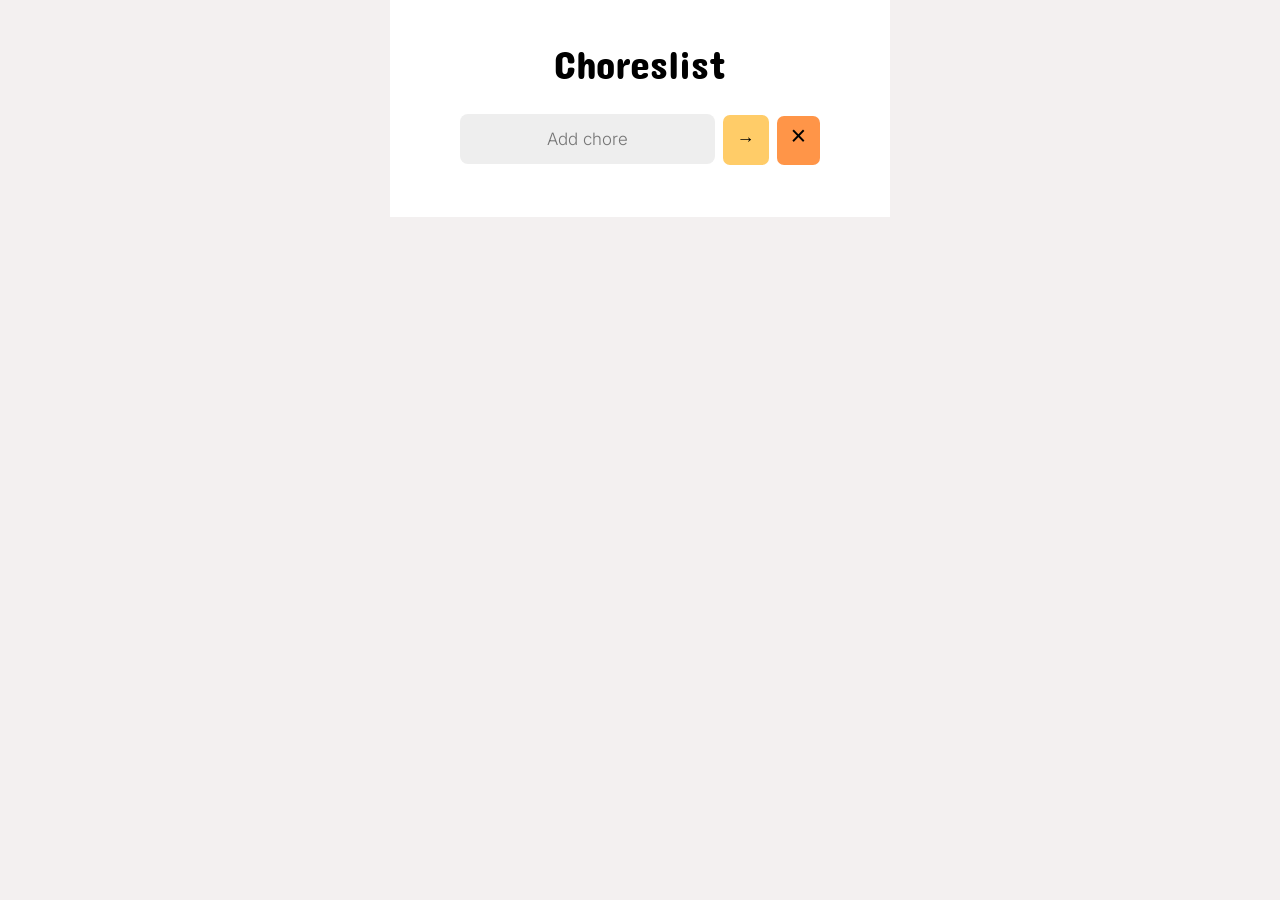
==== index.html @ 3d1db83b "Adding index.js, index.html, index.css" ====
<!DOCTYPE html>

<html>
  <head>
    <link rel="stylesheet" href="index.css">
    <link rel="preconnect" href="https://fonts.googleapis.com">
    <link rel="preconnect" href="https://fonts.gstatic.com" crossorigin>
    <link href="https://fonts.googleapis.com/css2?family=Concert+One&family=Montserrat:ital,wght@0,100..900;1,100..900&display=swap" rel="stylesheet">
    <link href="https://fonts.googleapis.com/css2?family=Concert+One&family=Inter:ital,opsz,wght@0,14..32,100..900;1,14..32,100..900&family=Montserrat:ital,wght@0,100..900;1,100..900&display=swap" rel="stylesheet">
  </head>
  <body>
    <div class="container">
      <h1>Choreslist</h1>
      <input type="text" class="chore-input" id="chore-input" placeholder="Add chore">
      <button class="add-btn" id="add-btn">&#x2192</button>
      <button class="remove-btn" id="remove-btn">&#215</button>
      <div class="chores-container" id="all-chores-container">  <!--add with js-->  </div>
    </div>
    <script src="index.js"></script>
  </body>
</html>
---- index.css ----
* {
margin: 0;
padding: 0; 
}

body {
  background-color: rgb(243, 240, 240); 
}

/* containers */

.container {
  width: 500px; 
  text-align: center; 
  margin: auto; 
  background-color: white; 
  padding-bottom: 50px; 
}

.chore-container{
  display: flex; 
  align-items: center; 
  justify-content: center;
}

/* inputs */

.chore-input {
  font-family: "Inter", sans-serif;
  background-color: #EEEEEE;
  border: none; 
  border-radius: 8px;
  height: 20px; 
  width: 225px; 
  padding: 15px;
  margin: 2px;  
  text-align: center;
  font-size: 17px; 
  font-weight: 300; 
}

/* text */

h1 {
  font-family: "Concert One", sans-serif;
  font-weight: 150; 
  font-size: 40px; 
  padding: 40px 0 25px 0; 
}

.chore {
  font-family: "Inter", sans-serif;
  font-size: 17px; 
  font-weight: 300; 
  background-color: #FBDF7C; 
  border-radius: 7px;
  padding: 15px;
  margin: 6px 0 3px 20px; 
  width: 330px; 
}

.hidden{
  display: none; 
}

/* buttons */

.add-btn{
  background-color: #FFCC68;
  border: none; 
  padding: 14px 14px 15px 14px; 
  margin: 2px; 
  border-radius: 7px;
  font-size: 18px; 
  font-weight: 300; 
}

.remove-btn {
  background-color: #FF9548; 
  border: none; 
  padding: 5px 14px 13px 14px;   
  margin: 2px; 
  border-radius: 7px;
  font-size: 27px; 
  font-weight: 200; 
}

.chore-remove-btn {
  margin: 5px; 
  font-size: 20px; 
  border: none; 
  background-color: white; 
}
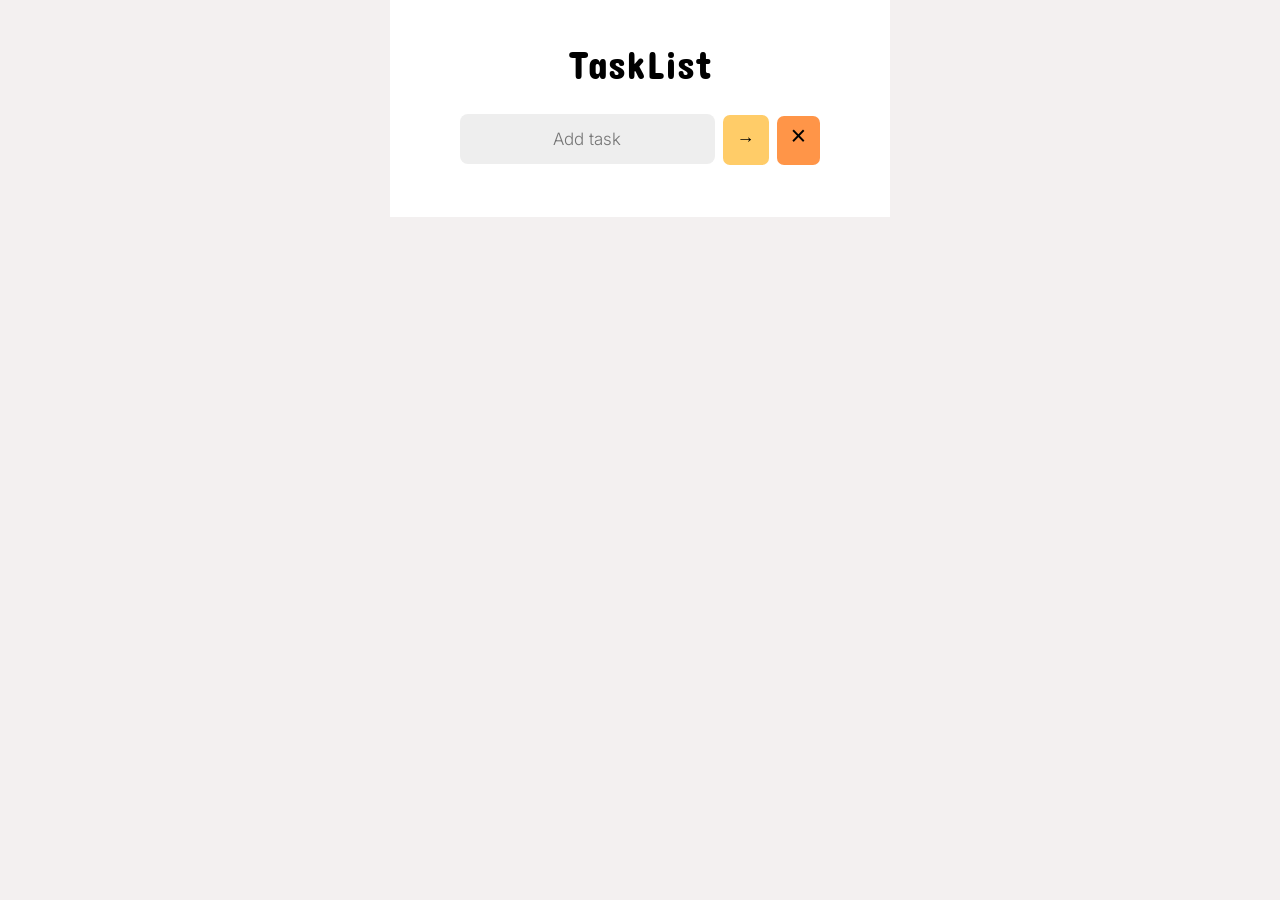
==== commit ac63237e: "Updated local storage and name" ====
--- a/index.html
+++ b/index.html
@@ -10,11 +10,11 @@
   </head>
   <body>
     <div class="container">
-      <h1>Choreslist</h1>
-      <input type="text" class="chore-input" id="chore-input" placeholder="Add chore">
+      <h1>TaskList</h1>
+      <input type="text" class="task-input" id="task-input" placeholder="Add task">
       <button class="add-btn" id="add-btn">&#x2192</button>
       <button class="remove-btn" id="remove-btn">&#215</button>
-      <div class="chores-container" id="all-chores-container">  <!--add with js-->  </div>
+      <div class="tasks-container" id="all-tasks-container">  <!--add with js-->  </div>
     </div>
     <script src="index.js"></script>
   </body>
--- a/index.css
+++ b/index.css
@@ -17,7 +17,7 @@
   padding-bottom: 50px; 
 }
 
-.chore-container{
+.task-container{
   display: flex; 
   align-items: center; 
   justify-content: center;
@@ -25,7 +25,7 @@
 
 /* inputs */
 
-.chore-input {
+.task-input {
   font-family: "Inter", sans-serif;
   background-color: #EEEEEE;
   border: none; 
@@ -48,7 +48,7 @@
   padding: 40px 0 25px 0; 
 }
 
-.chore {
+.task {
   font-family: "Inter", sans-serif;
   font-size: 17px; 
   font-weight: 300; 
@@ -85,7 +85,7 @@
   font-weight: 200; 
 }
 
-.chore-remove-btn {
+.task-remove-btn {
   margin: 5px; 
   font-size: 20px; 
   border: none; 
